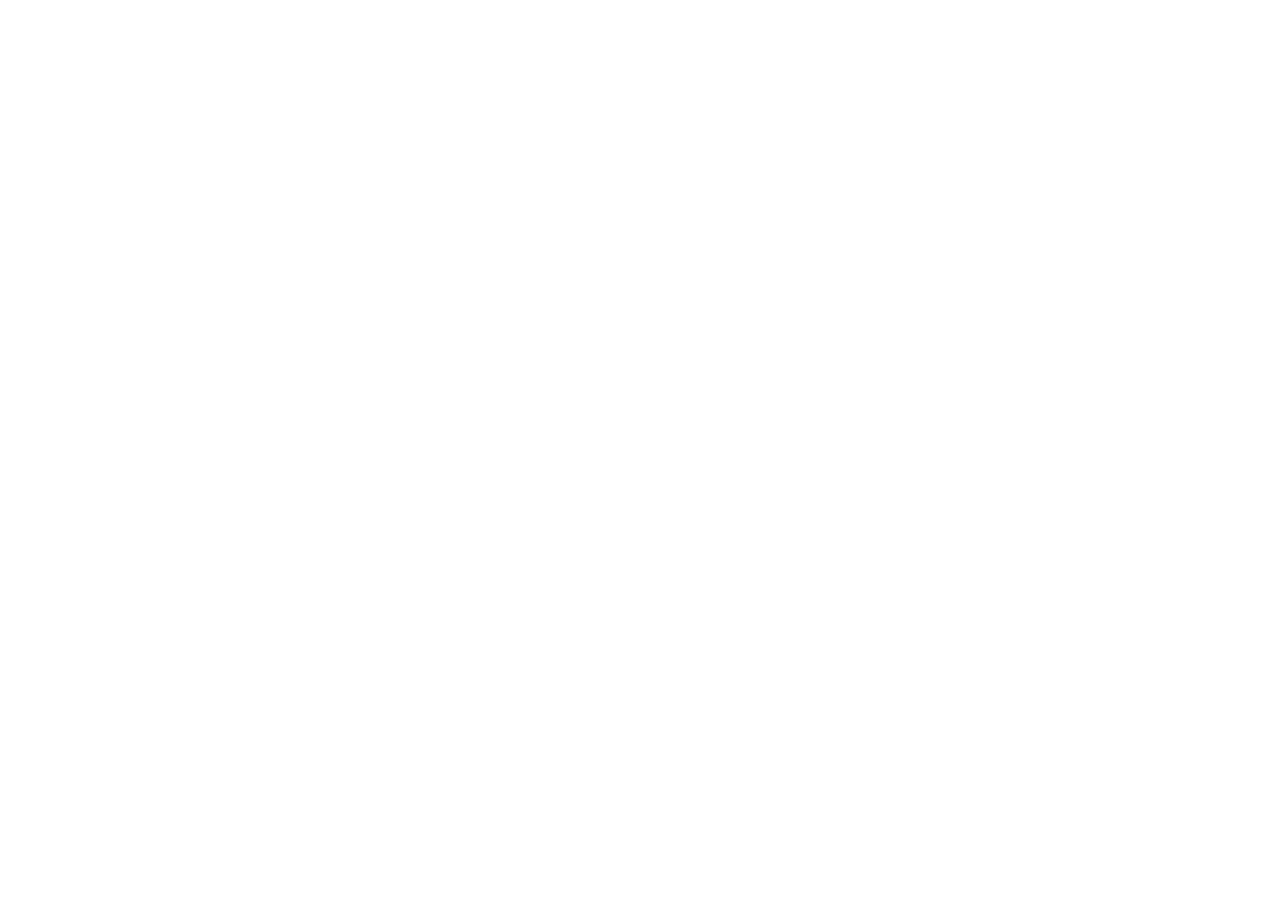
==== calculoUnidades.html @ 2e19f0d6 "Archivo para calcular unidades" ====
<!DOCTYPE html>
<html lang="en">
<head>
    <meta charset="UTF-8">
    <meta http-equiv="X-UA-Compatible" content="IE=edge">
    <meta name="viewport" content="width=device-width, initial-scale=1.0">
    <title>Document</title>
</head>
<body>
    
</body>
</html>
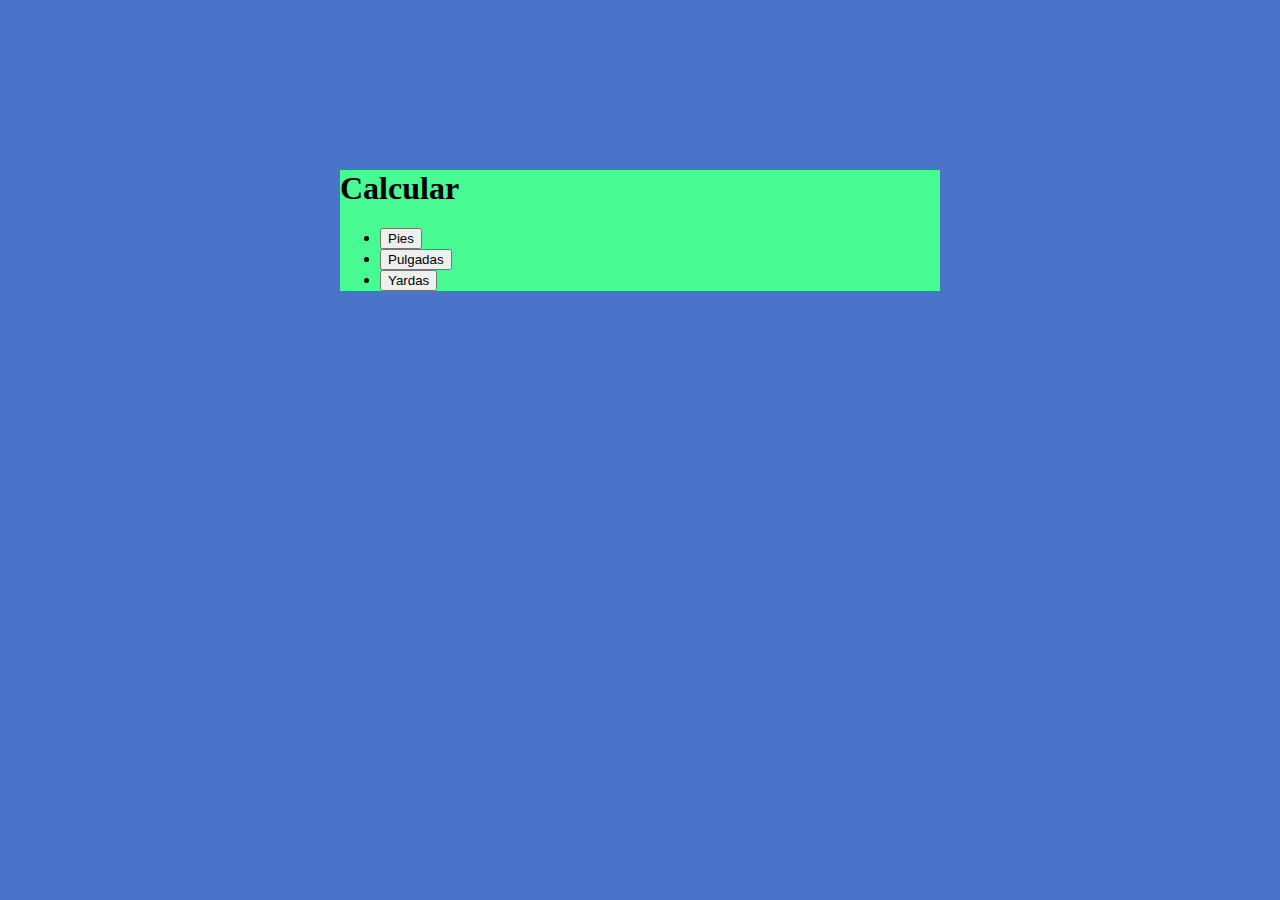
==== commit fd3315c2: "Añadiendo docmuentos html y js" ====
--- a/calculoUnidades.html
+++ b/calculoUnidades.html
@@ -4,9 +4,16 @@
     <meta charset="UTF-8">
     <meta http-equiv="X-UA-Compatible" content="IE=edge">
     <meta name="viewport" content="width=device-width, initial-scale=1.0">
-    <title>Document</title>
+    <title>Calculadora de Unidades</title>
+    <link rel="stylesheet" href="css/calculoUnidades.css">
 </head>
 <body>
-    
+    <div class="oper" id="operaciones">
+
+    </div>
+    <div class="resultado" id="resultado">
+
+    </div>
+    <script src="js/calculoUnidades.js"></script>
 </body>
 </html>--- a/css/calculoUnidades.css
+++ b/css/calculoUnidades.css
@@ -0,0 +1,26 @@
+body {
+    background-color: #4a73ca;
+    margin: 30px 10px;
+   }
+   caption {
+    text-decoration: underline;
+    font-family: "Arial Rounded MT Bold";
+    font-weight: 900;
+    font-size: 12pt;
+    color: lavender;
+   }
+
+   .resultado{
+    margin: 100px auto;
+    margin-top: -100px;
+    width: 600px;
+    border: black;
+    background-color: aqua;
+   }
+
+   .oper{
+    margin: 170px auto;
+    width: 600px;
+    border: black;
+    background-color: rgb(71, 250, 146);
+   }
